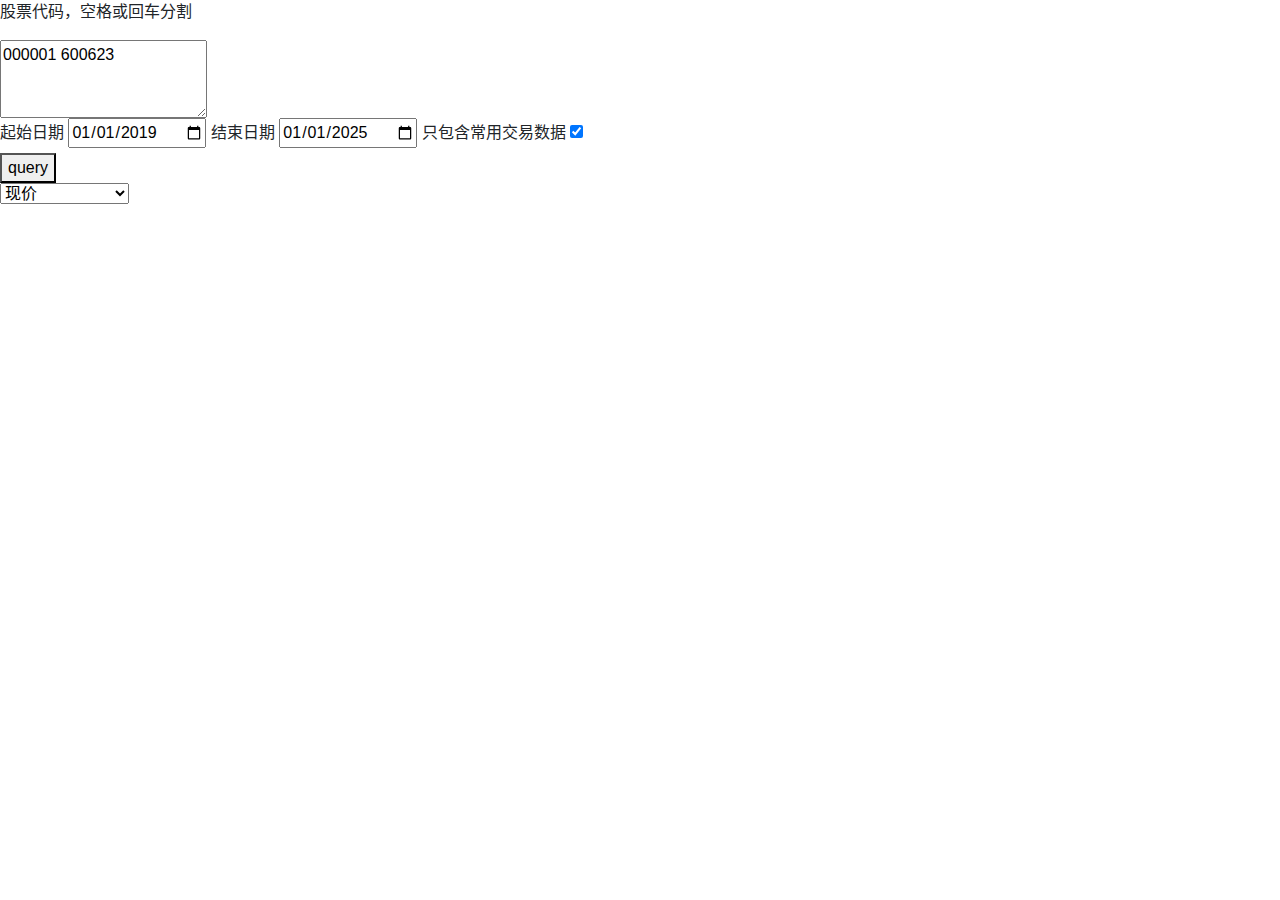
==== static/stockhist.html @ ae48aea9 "initial commit" ====
<html lang="zh-CN">

<head>
    <meta charset="utf-8">

    <!-- CSS -->
    <!-- <link rel="stylesheet" type="text/css"
        href="https://cdn.datatables.net/1.10.19/css/dataTables.bootstrap4.min.css" />
    <link rel="stylesheet" href="https://stackpath.bootstrapcdn.com/bootstrap/4.3.1/css/bootstrap.min.css"
        integrity="sha384-ggOyR0iXCbMQv3Xipma34MD+dH/1fQ784/j6cY/iJTQUOhcWr7x9JvoRxT2MZw1T" crossorigin="anonymous">
    <link rel="stylesheet" type="text/css" href="/static/main.css" /> -->
    <link rel="stylesheet" type="text/css" href="/static/dataTables.bootstrap4.min.css" />
    <link rel="stylesheet" type="text/css" href="/static/bootstrap.min.css" />
    <link rel="stylesheet" type="text/css" href="/static/main.css" />

    <!-- JS -->
    <!-- <script src="https://cdn.plot.ly/plotly-latest.min.js"></script> -->
    <script type="text/javascript" src="/static/plotly-latest.min.js"></script>
    
    <!-- <script src="https://code.jquery.com/jquery-3.3.1.min.js"
        integrity="sha256-FgpCb/KJQlLNfOu91ta32o/NMZxltwRo8QtmkMRdAu8=" crossorigin="anonymous"></script>
    <script src="https://cdnjs.cloudflare.com/ajax/libs/popper.js/1.14.7/umd/popper.min.js"
        integrity="sha384-UO2eT0CpHqdSJQ6hJty5KVphtPhzWj9WO1clHTMGa3JDZwrnQq4sF86dIHNDz0W1"
        crossorigin="anonymous"></script>
    <script src="https://stackpath.bootstrapcdn.com/bootstrap/4.3.1/js/bootstrap.min.js"
        integrity="sha384-JjSmVgyd0p3pXB1rRibZUAYoIIy6OrQ6VrjIEaFf/nJGzIxFDsf4x0xIM+B07jRM"
        crossorigin="anonymous"></script>
    <script type="text/javascript" src="https://cdn.datatables.net/1.10.19/js/jquery.dataTables.min.js"></script>
    <script type="text/javascript" src="https://cdn.datatables.net/1.10.19/js/dataTables.bootstrap4.min.js"></script> -->

    <script type="text/javascript" src="/static/jquery-3.3.1.min.js"></script>
    <script type="text/javascript" src="/static/popper.min.js"></script>
    <script type="text/javascript" src="/static/bootstrap.min.js"></script>
    <script type="text/javascript" src="/static/jquery.dataTables.min.js"></script>
    <script type="text/javascript" src="/static/dataTables.bootstrap4.min.js"></script>

    <script type="text/javascript" src="/static/main.js"></script>

    <script type="text/javascript">
        // note this depends on two ids: plot_fields and stock_chart
        // result = {000001:data1, 600000:data2, ...}
        function plot_chart(result) {
            var symbols = [];
            for (var s in result) { symbols.push(s); }
            symbols.sort();

            // console.log(result);
            var traces = [];
            for (var s = 0; s < symbols.length; s++) {
                var symbol = symbols[s];
                var data = result[symbol];
                console.log(data);
                var n = data.index.length;
                var i_today = data.columns.indexOf("Today");
                var keyopt = $("select#plot_fields").find(":selected");
                var i_price = data.columns.indexOf(keyopt.val());
                var xs = new Array(n);
                var ys = new Array(n);
                for (var i = 0; i < n; i++) {
                    xs[i] = data.data[i][i_today];
                    ys[i] = data.data[i][i_price];
                }
                var trace = {
                    x: xs, y: ys,
                    type: "scatter",
                    name: symbol + "/" + keyopt.text()
                };
                traces.push(trace);
            }
            var layout = {
                showlegend: true,
                //legend: { "orientation": "h" },
                xaxis: {
                    title: '日期',
                    type: 'date'
                }
            };
            Plotly.newPlot("stock_chart", traces, layout);
        }

        // result = {000001:data1, 600000:data2, ...}
        function add_tables(result) {
            var symbols = [];
            for (var s in result) { symbols.push(s); }
            symbols.sort();

            // clear all tables
            $("#stock_tables").empty();

            for (var s = 0; s < symbols.length; s++) {
                var symbol = symbols[s];
                var data = result[symbol];
                console.log(symbol);
                console.log(data);

                // create place for table
                var table_id = "stock_table" + s;
                var table_div = $("<div>", {
                    "class": "/"
                });
                
                table_div.append('<hr><h3>' + symbol + "</h3>");
                table_div.append('<table class="table table-stripe" id="' + table_id + '"></table>');
                $("#stock_tables").append(table_div)

                register_df_to_table("#" + table_id)(data);
            }
        }

        // bind for current data
        var g_stock_data = null;
    </script>
    
</head>

<body>

    <div>
        <!-- 查询 -->
        <p>股票代码，空格或回车分割</p>
        <textarea rows="3" cols="20" id="input_symbols">000001 600623</textarea>
        <div>
            <label for="input_from_date">起始日期</label>
            <input type="date" id="input_from_date" value="2019-01-01">
            <label for="input_to_date">结束日期</label>
            <input type="date" id="input_to_date" value="2025-01-01">
            <label for="input_trade_only">只包含常用交易数据</label>
            <input type="checkbox" id="input_trade_only" checked>
        </div>
        <button id="btn_query">query</button>
    </div>

    <div>
        <!-- plot area -->
        <select id="plot_fields">
            <option value="Price">现价</option>
            <option value="ClosePrice">昨收</option>
            <option value="Rise">涨幅%</option>
            <option value="RiseSpeed">涨速%</option>
            <option value="SellPrice">卖价</option>
            <option value="CirculateShares">流通股(亿)</option>
            <option value="PriceEarnRatio">市盈(动)</option>
            <option value="Turnover">换手%</option>
            <option value="RelativeFlow">相对流量%</option>
            <option value="BulkFlow">大宗流量%</option>
            <option value="CurrentFlow">现量</option>
            <option value="NetInflow">净流入</option>
            <option value="BulkInflow">大宗流入</option>
            <option value="BetaCoef">贝塔系数</option>
            <option value="MarketCapital">流通市值(亿)</option>
            <option value="Volume">成交量(亿)</option>
            <option value="InflowShare">流入量(亿)</option>
            <option value="OutflowShare">流出量(亿)</option>
            <!-- 累计量 -->
            <option value="cum_Volume">累积成交量(亿)</option>
            <option value="cum_InflowShare">累积流入量(亿)</option>
            <option value="cum_OutflowShare">累积流出量(亿)</option>
        </select>
        <div id="stock_chart" style="width: 80%"></div>
    </div>

    <div class="/">
        <table class="table table-stripe" id="stock_tablex"></table>
    </div>

    <!-- 动态增加数据表格 -->
    <div id="stock_tables"></div>

    <script type="text/javascript">
        // callback for query button
        $("#btn_query").click(function() {
            var symbols = $("#input_symbols").val().trim().split(/\s+/);
            var from_date = $("#input_from_date").val();
            var to_date = $("#input_to_date").val();
            var trade_only = $("#input_trade_only").is(":checked");
            console.log(symbols);
            console.log(from_date);
            console.log(to_date);
            console.log(trade_only);
            if (symbols.length == 0) return;
            $.ajax({
                url: "/cgi-bin/stockhist.py",
                type: "post",
                contentType: "application/json",
                dataType: "json",
                data: JSON.stringify({
                    "symbols": symbols,
                    "from_date": from_date,
                    "to_date": to_date,
                    "trade_only": trade_only
                }),
                success: function (result) {
                    g_stock_data = result;
                    plot_chart(g_stock_data["chart"]);
                    add_tables(g_stock_data["table"]);
                }
            });
        });
        
        // replot series on select changed
        $("select#plot_fields").change(function(e) {
            plot_chart(g_stock_data["chart"]);
        });
    </script>
</body>

</html>
---- static/main.css ----
.stocktable {
    width: 30%;
}
---- static/main.css ----
.stocktable {
    width: 30%;
}
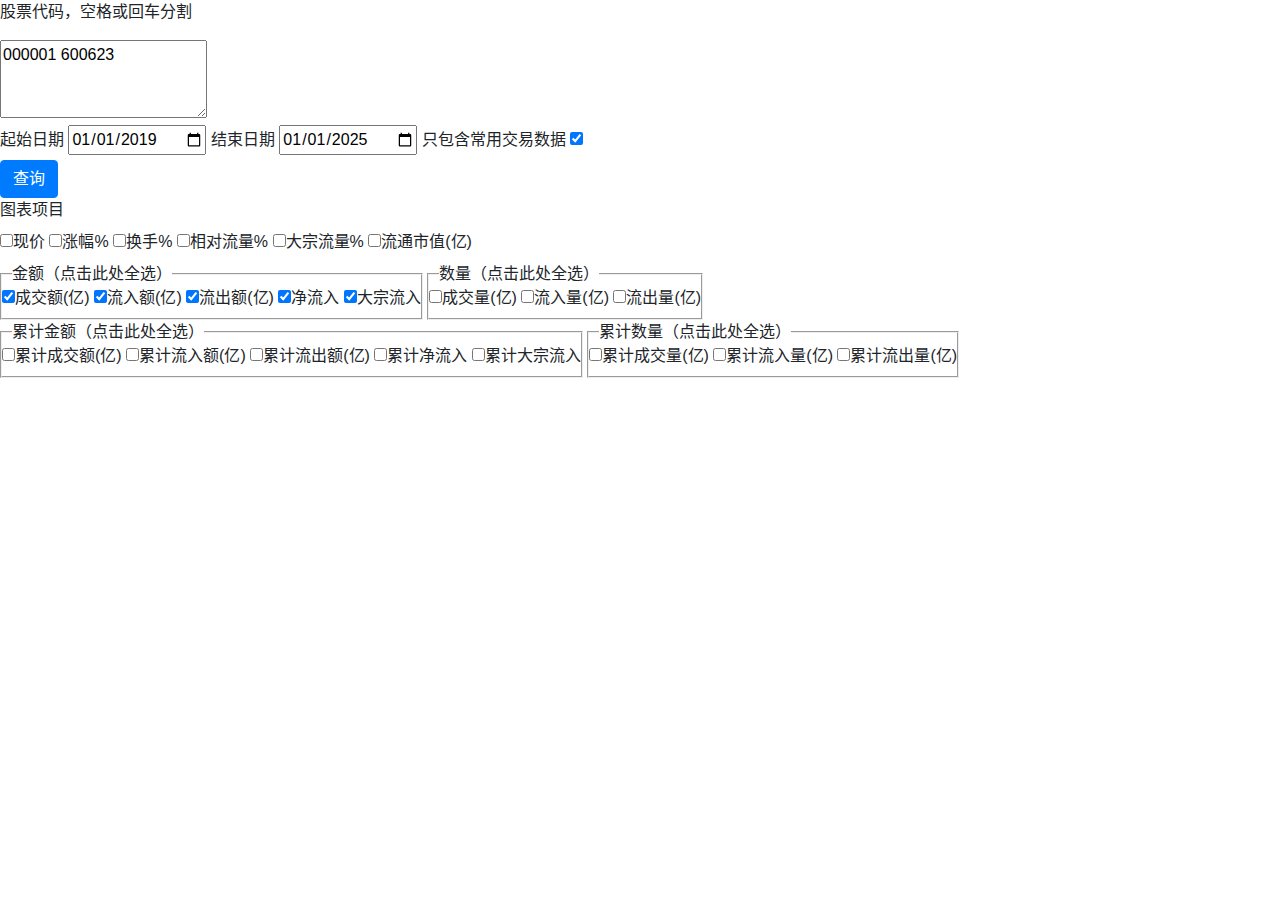
==== commit 3bb4b268: "change a bit" ====
--- a/static/stockhist.html
+++ b/static/stockhist.html
@@ -1,40 +1,34 @@
+<!doctype html>
 <html lang="zh-CN">
 
 <head>
     <meta charset="utf-8">
+    <link rel="shortcut icon" href="/static/favicon.ico">
 
     <!-- CSS -->
-    <!-- <link rel="stylesheet" type="text/css"
-        href="https://cdn.datatables.net/1.10.19/css/dataTables.bootstrap4.min.css" />
-    <link rel="stylesheet" href="https://stackpath.bootstrapcdn.com/bootstrap/4.3.1/css/bootstrap.min.css"
-        integrity="sha384-ggOyR0iXCbMQv3Xipma34MD+dH/1fQ784/j6cY/iJTQUOhcWr7x9JvoRxT2MZw1T" crossorigin="anonymous">
-    <link rel="stylesheet" type="text/css" href="/static/main.css" /> -->
-    <link rel="stylesheet" type="text/css" href="/static/dataTables.bootstrap4.min.css" />
-    <link rel="stylesheet" type="text/css" href="/static/bootstrap.min.css" />
-    <link rel="stylesheet" type="text/css" href="/static/main.css" />
+    <link rel="stylesheet" type="text/css" href="/static/css/dataTables.bootstrap4.min.css" />
+    <link rel="stylesheet" type="text/css" href="/static/css/bootstrap.min.css" />
+    <link rel="stylesheet" type="text/css" href="/static/css/main.css" />
+
+    <style>
+        fieldset.fieldset-plot-series {
+            display: inline; border: 2px groove;
+        }
+        legend.legend-plot-series {
+            width: inherit; margin-left: 10px; font-size: 1em; margin-bottom: 0;
+        }
+    </style>
 
     <!-- JS -->
-    <!-- <script src="https://cdn.plot.ly/plotly-latest.min.js"></script> -->
-    <script type="text/javascript" src="/static/plotly-latest.min.js"></script>
+    <script type="text/javascript" src="/static/js/plotly-latest.min.js"></script>
     
-    <!-- <script src="https://code.jquery.com/jquery-3.3.1.min.js"
-        integrity="sha256-FgpCb/KJQlLNfOu91ta32o/NMZxltwRo8QtmkMRdAu8=" crossorigin="anonymous"></script>
-    <script src="https://cdnjs.cloudflare.com/ajax/libs/popper.js/1.14.7/umd/popper.min.js"
-        integrity="sha384-UO2eT0CpHqdSJQ6hJty5KVphtPhzWj9WO1clHTMGa3JDZwrnQq4sF86dIHNDz0W1"
-        crossorigin="anonymous"></script>
-    <script src="https://stackpath.bootstrapcdn.com/bootstrap/4.3.1/js/bootstrap.min.js"
-        integrity="sha384-JjSmVgyd0p3pXB1rRibZUAYoIIy6OrQ6VrjIEaFf/nJGzIxFDsf4x0xIM+B07jRM"
-        crossorigin="anonymous"></script>
-    <script type="text/javascript" src="https://cdn.datatables.net/1.10.19/js/jquery.dataTables.min.js"></script>
-    <script type="text/javascript" src="https://cdn.datatables.net/1.10.19/js/dataTables.bootstrap4.min.js"></script> -->
-
-    <script type="text/javascript" src="/static/jquery-3.3.1.min.js"></script>
-    <script type="text/javascript" src="/static/popper.min.js"></script>
-    <script type="text/javascript" src="/static/bootstrap.min.js"></script>
-    <script type="text/javascript" src="/static/jquery.dataTables.min.js"></script>
-    <script type="text/javascript" src="/static/dataTables.bootstrap4.min.js"></script>
-
-    <script type="text/javascript" src="/static/main.js"></script>
+    <script type="text/javascript" src="/static/js/jquery-3.3.1.min.js"></script>
+    <script type="text/javascript" src="/static/js/popper.min.js"></script>
+    <script type="text/javascript" src="/static/js/bootstrap.min.js"></script>
+    <script type="text/javascript" src="/static/js/jquery.dataTables.min.js"></script>
+    <script type="text/javascript" src="/static/js/dataTables.bootstrap4.min.js"></script>
+
+    <script type="text/javascript" src="/static/js/main.js"></script>
 
     <script type="text/javascript">
         // note this depends on two ids: plot_fields and stock_chart
@@ -44,35 +38,53 @@
             for (var s in result) { symbols.push(s); }
             symbols.sort();
 
+            var series_key = [];
+            var series_name = [];
+            $("#plot_series").find("input[type=checkbox]").each(function(index, elem) {
+                // here is standard DOM element
+                if (elem.checked) {
+                    series_key.push(elem.value);
+                    series_name.push(elem.nextSibling.nodeValue);
+                }
+            });
+            // console.log(series_key);
+            // console.log(series_name);
+
             // console.log(result);
             var traces = [];
             for (var s = 0; s < symbols.length; s++) {
                 var symbol = symbols[s];
                 var data = result[symbol];
-                console.log(data);
+                // console.log(data);
                 var n = data.index.length;
                 var i_today = data.columns.indexOf("Today");
-                var keyopt = $("select#plot_fields").find(":selected");
-                var i_price = data.columns.indexOf(keyopt.val());
-                var xs = new Array(n);
-                var ys = new Array(n);
-                for (var i = 0; i < n; i++) {
-                    xs[i] = data.data[i][i_today];
-                    ys[i] = data.data[i][i_price];
-                }
-                var trace = {
-                    x: xs, y: ys,
-                    type: "scatter",
-                    name: symbol + "/" + keyopt.text()
-                };
-                traces.push(trace);
+                // var keyopt = $("select#plot_fields").find(":selected");
+                for (var j = 0; j < series_key.length; j++) {
+
+                    var i_price = data.columns.indexOf(series_key[j]);
+                    var xs = new Array(n);
+                    var ys = new Array(n);
+                    for (var i = 0; i < n; i++) {
+                        xs[i] = data.data[i][i_today];
+                        ys[i] = data.data[i][i_price];
+                    }
+                    traces.push({
+                        x: xs, y: ys,
+                        type: "scatter",
+                        mode: "lines+markers",
+                        name: symbol + "/" + series_name[j],
+                        //hoverinfo: 'text'
+                        hoverlabel: { namelength: -1 }
+                    });
+                }
             }
             var layout = {
                 showlegend: true,
                 //legend: { "orientation": "h" },
                 xaxis: {
                     title: '日期',
-                    type: 'date'
+                    type: 'date',
+                    tickformat: '%Y-%m-%d'
                 }
             };
             Plotly.newPlot("stock_chart", traces, layout);
@@ -127,20 +139,21 @@
             <label for="input_trade_only">只包含常用交易数据</label>
             <input type="checkbox" id="input_trade_only" checked>
         </div>
-        <button id="btn_query">query</button>
+        <button id="btn_query" class="btn btn-primary">查询</button>
     </div>
 
     <div>
         <!-- plot area -->
-        <select id="plot_fields">
+        <label>图表项目</label>
+        <!-- <select id="plot_fields">
             <option value="Price">现价</option>
             <option value="ClosePrice">昨收</option>
             <option value="Rise">涨幅%</option>
             <option value="RiseSpeed">涨速%</option>
             <option value="SellPrice">卖价</option>
-            <option value="CirculateShares">流通股(亿)</option>
+            <option value="ListShares">流通股(亿)</option>
             <option value="PriceEarnRatio">市盈(动)</option>
-            <option value="Turnover">换手%</option>
+            <option value="TurnoverRate">换手%</option>
             <option value="RelativeFlow">相对流量%</option>
             <option value="BulkFlow">大宗流量%</option>
             <option value="CurrentFlow">现量</option>
@@ -151,11 +164,60 @@
             <option value="Volume">成交量(亿)</option>
             <option value="InflowShare">流入量(亿)</option>
             <option value="OutflowShare">流出量(亿)</option>
-            <!-- 累计量 -->
+            <option value="cum_NetInflow">累积净流入</option>
+            <option value="cum_BulkInflow">累积大宗流入</option>
             <option value="cum_Volume">累积成交量(亿)</option>
             <option value="cum_InflowShare">累积流入量(亿)</option>
             <option value="cum_OutflowShare">累积流出量(亿)</option>
-        </select>
+        </select> -->
+        <div id="plot_series">
+            <label><input type="checkbox" value="Price">现价</label>
+            <label><input type="checkbox" value="Rise">涨幅%</label>
+            <label><input type="checkbox" value="TurnoverRate">换手%</label>
+            <label><input type="checkbox" value="RelativeFlow">相对流量%</label>
+            <label><input type="checkbox" value="BulkFlow">大宗流量%</label>
+            <label><input type="checkbox" value="MarketCapital">流通市值(亿)</label>
+            <br>
+            <!-- 金额 -->
+            <fieldset class="fieldset-plot-series">
+                <legend class="legend-plot-series"
+                onclick="$(this).parent().find('input').trigger('click');">金额（点击此处全选）</legend>
+                <label><input type="checkbox" value="Turnover" checked>成交额(亿)</label>
+                <label><input type="checkbox" value="Inflow" checked>流入额(亿)</label>
+                <label><input type="checkbox" value="Outflow" checked>流出额(亿)</label>
+                <label><input type="checkbox" value="NetInflow" checked>净流入</label>
+                <label><input type="checkbox" value="BulkInflow" checked>大宗流入</label>    
+            </fieldset>
+            <!-- 数量 -->
+            <fieldset class="fieldset-plot-series">
+                <legend class="legend-plot-series"
+                onclick="$(this).parent().find('input').trigger('click');">数量（点击此处全选）</legend>
+                <label><input type="checkbox" value="Volume">成交量(亿)</label>
+                <label><input type="checkbox" value="InflowShare">流入量(亿)</label>
+                <label><input type="checkbox" value="OutflowShare">流出量(亿)</label>
+            </fieldset>
+            <br>
+            <!-- 累计金额 -->
+            <fieldset class="fieldset-plot-series">
+                <legend class="legend-plot-series"
+                onclick="$(this).parent().find('input').trigger('click');">累计金额（点击此处全选）</legend>
+                <label><input type="checkbox" value="cum_Turnover">累计成交额(亿)</label>
+                <label><input type="checkbox" value="cum_Inflow">累计流入额(亿)</label>
+                <label><input type="checkbox" value="cum_Outflow">累计流出额(亿)</label>
+                <label><input type="checkbox" value="cum_NetInflow">累计净流入</label>
+                <label><input type="checkbox" value="cum_BulkInflow">累计大宗流入</label>    
+            </fieldset>
+            <!-- 累计数量 -->
+            <fieldset class="fieldset-plot-series">
+                <legend class="legend-plot-series"
+                onclick="$(this).parent().find('input').trigger('click');">累计数量（点击此处全选）</legend>
+                <label><input type="checkbox" value="cum_Volume">累计成交量(亿)</label>
+                <label><input type="checkbox" value="cum_InflowShare">累计流入量(亿)</label>
+                <label><input type="checkbox" value="cum_OutflowShare">累计流出量(亿)</label>
+            </fieldset>
+        </div>
+
+        <!-- 图表位置 -->
         <div id="stock_chart" style="width: 80%"></div>
     </div>
 
@@ -198,7 +260,10 @@
         });
         
         // replot series on select changed
-        $("select#plot_fields").change(function(e) {
+        // $("select#plot_fields").change(function(e) {
+        //     plot_chart(g_stock_data["chart"]);
+        // });
+        $("#plot_series").find("input[type=checkbox]").change(function(e) {
             plot_chart(g_stock_data["chart"]);
         });
     </script>
--- a/static/css/main.css
+++ b/static/css/main.css
@@ -0,0 +1,6 @@
+
+
+.stocktable {
+    width: 30%;
+}
+
